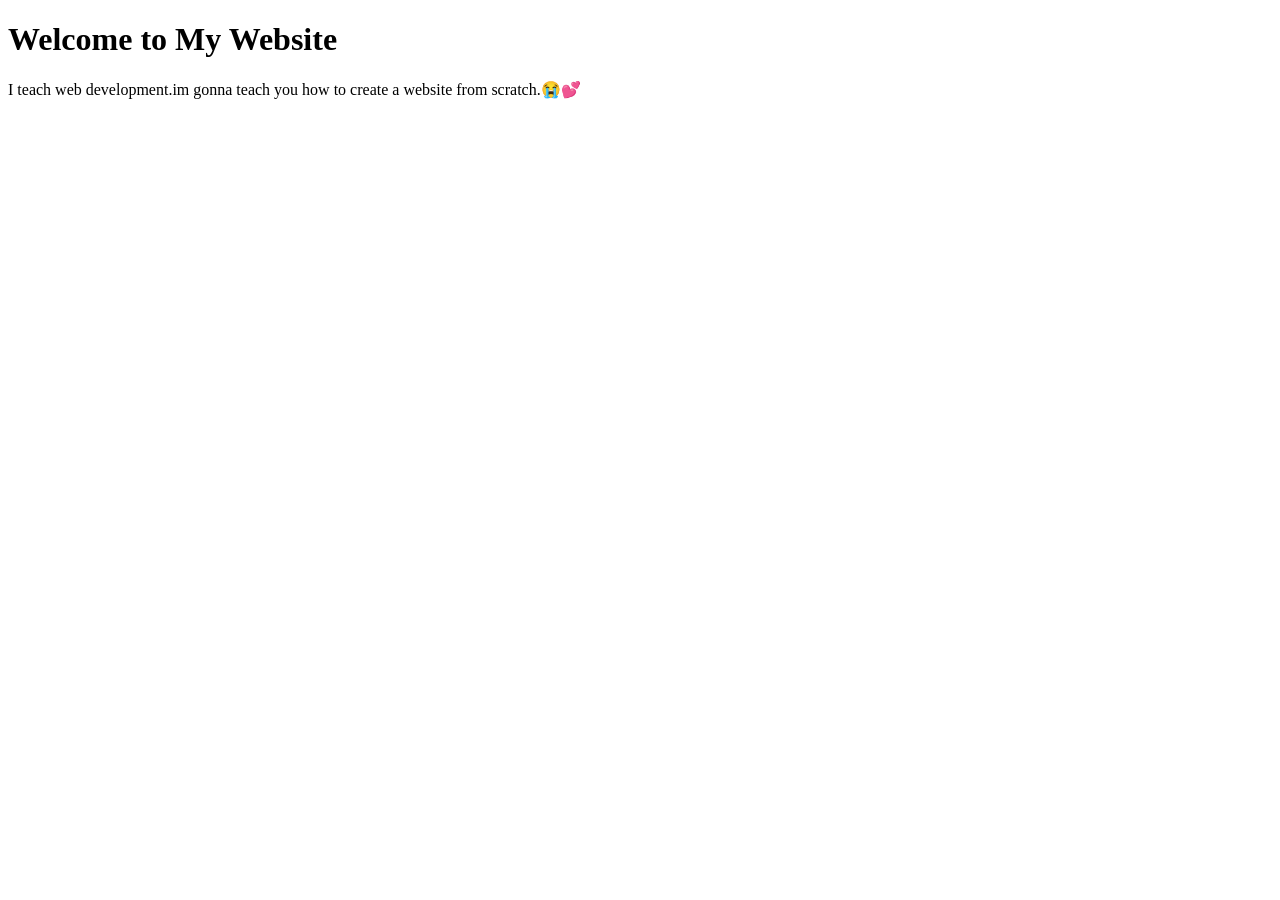
==== index.html @ 0e0ae1fc "first commit" ====
<!DOCTYPE html>
<html lang="en">
<head>
<meta charset="UTF-8">
<meta name="viewport" content="width=device-width, initial-scale=1.0"> 
<title>My Website</title>     
</head>          
<body>
    <h1>Welcome to My Website</h1>
  <p>I teach web development.im gonna teach you how to create a website from scratch.😭💕</p>
</body>
</html>
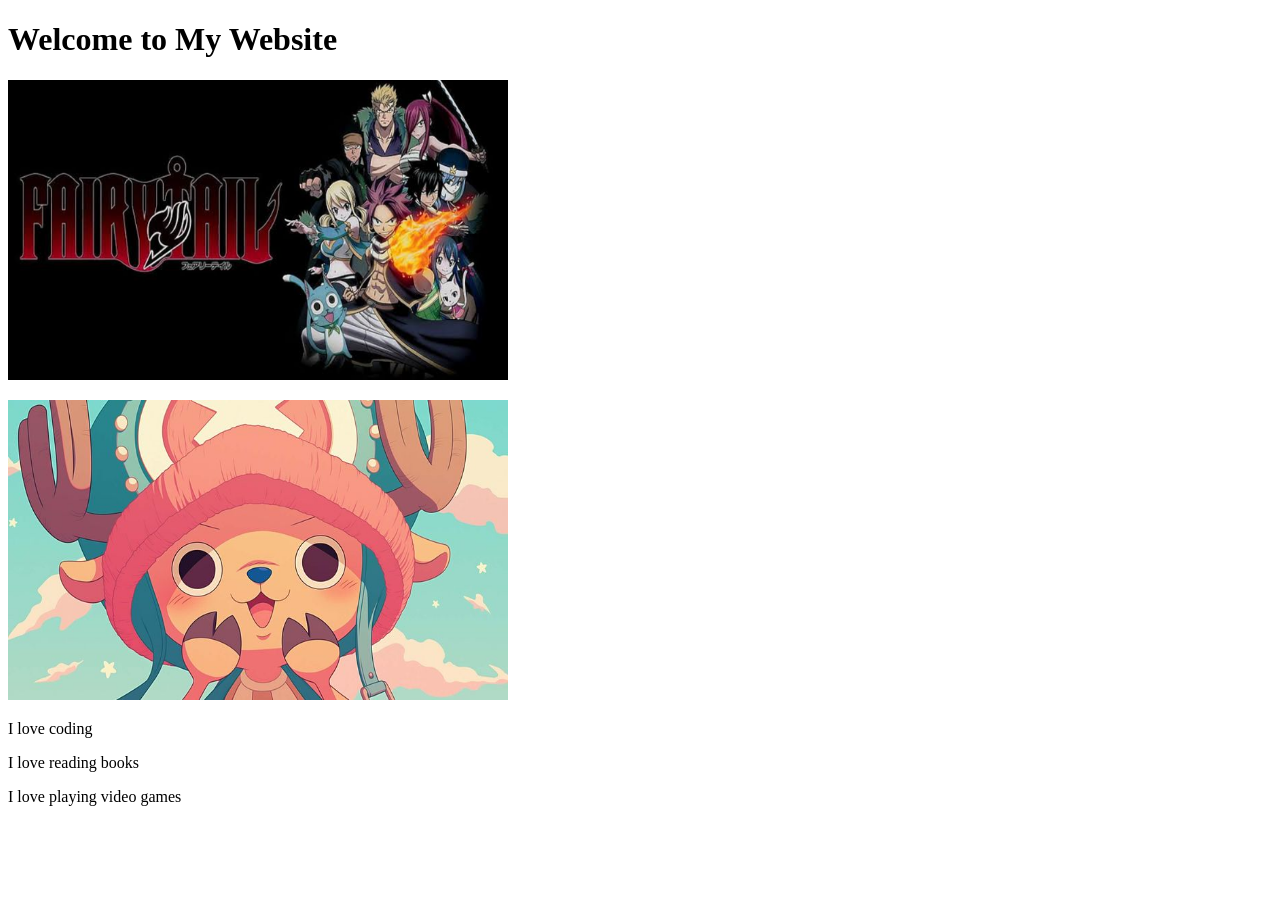
==== commit 2f192f43: "Completed HTML" ====
--- a/index.html
+++ b/index.html
@@ -6,8 +6,23 @@
 <title>My Website</title>     
 </head>          
 <body>
-    <h1>Welcome to My Website</h1>
-  <p>I teach web development.im gonna teach you how to create a website from scratch.😭💕</p>
+ <h1 id = "main-title">Welcome to My Website</h1>
+ 
+ <p class="gallery">
+  <img src="images/Screenshot (151) - Copy.png" alt="Fairy Tail Aesthetic Wallpaper" width="500" height="300">
+ </p>
+ <img src ="images\aesthetic wallpaper chopper.jpg" alt="Aesthetic Wallpaper Chopper" width="500" height="300" id =profile-image>
+ </p>
+
+ <p class="intro">
+  I love coding
+</p>
+
+<p class="intro">
+  I love reading books
+</p data-name="Fadila">
+  I love playing video games
+  </p>
 </body>
 </html>
 
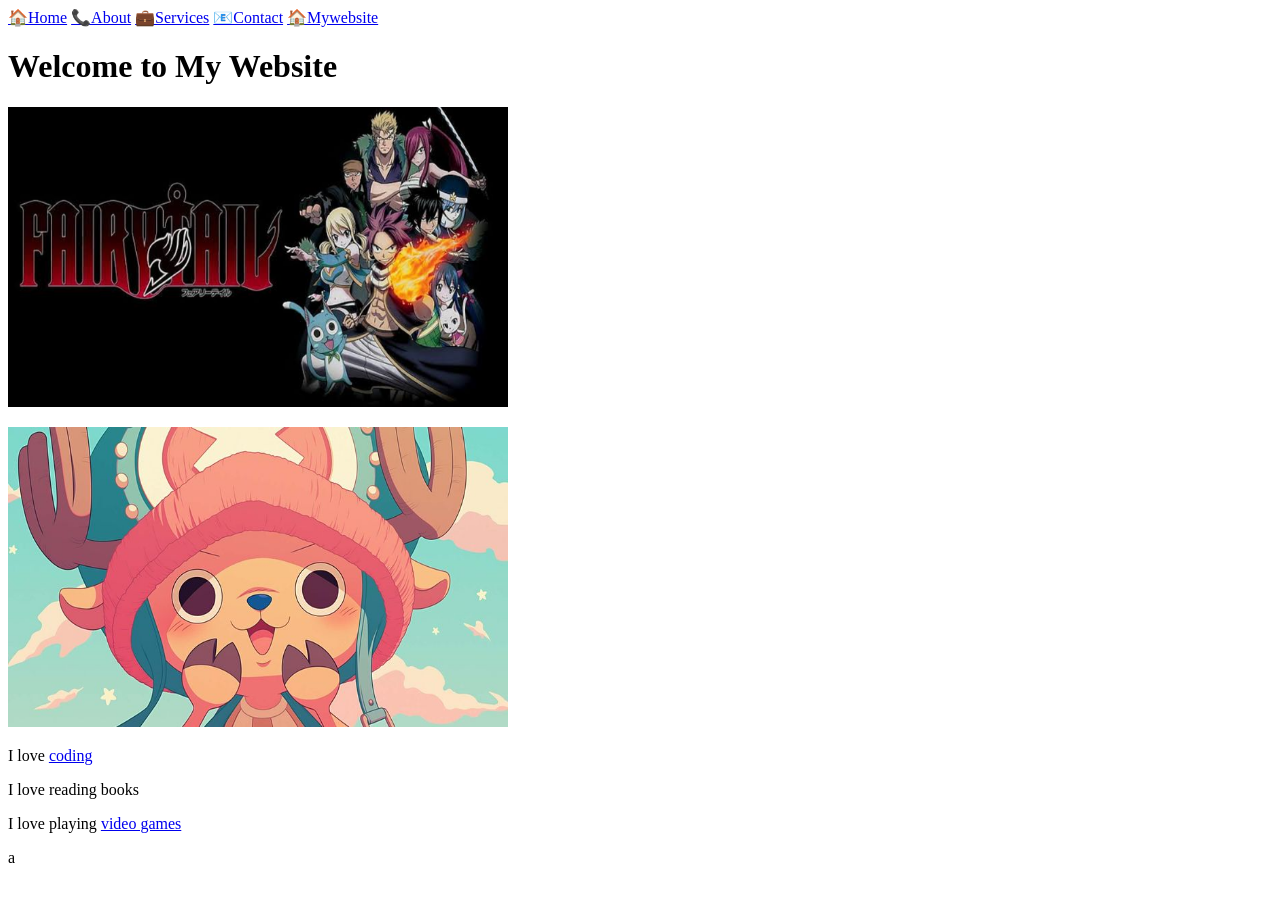
==== commit 472127e3: "first commit" ====
--- a/index.html
+++ b/index.html
@@ -2,28 +2,38 @@
 <html lang="en">
 <head>
 <meta charset="UTF-8">
-<meta name="viewport" content="width=device-width, initial-scale=1.0"> 
-<title>My Website</title>     
-</head>          
+<meta name="viewport" content="width=device-width, initial-scale=1.0">
+<title>My Website</title>
+</head>
 <body>
- <h1 id = "main-title">Welcome to My Website</h1>
- 
- <p class="gallery">
-  <img src="images/Screenshot (151) - Copy.png" alt="Fairy Tail Aesthetic Wallpaper" width="500" height="300">
- </p>
- <img src ="images\aesthetic wallpaper chopper.jpg" alt="Aesthetic Wallpaper Chopper" width="500" height="300" id =profile-image>
- </p>
 
- <p class="intro">
-  I love coding
-</p>
+  <nav>
+    <a href="home.html">🏠Home</a> 
+    <a href="about.html">📞About</a> 
+    <a href="services.html">💼Services</a> 
+    <a href="contact.html">📧Contact</a> 
+    <a href="index.html">🏠Mywebsite</a>
+  </nav>
+  <h1 id="main-title">Welcome to My Website</h1>
 
-<p class="intro">
-  I love reading books
-</p data-name="Fadila">
-  I love playing video games
+  <p class="gallery">
+    <img src="images/Screenshot (151) - Copy.png" alt="Fairy Tail Aesthetic Wallpaper" width="500" height="300">
   </p>
+
+  <img src="images/aesthetic wallpaper chopper.jpg" alt="Aesthetic Wallpaper Chopper" width="500" height="300" id="profile-image">
+
+  <p class="intro">
+    I love <a href="https://www.codedex.io/" target="_blank">coding</a>
+  </p>
+
+  <p class="intro">
+    I love reading books
+  </p>
+
+  <p class="intro" data-name="Fadila">
+    I love playing <a href="https://boardgamegeek.com/geeklist/278833/my-top-100-videogames" target="_blank">video games</a>
+  </p>
+
+  a
 </body>
-</html>
-
-
+</html>
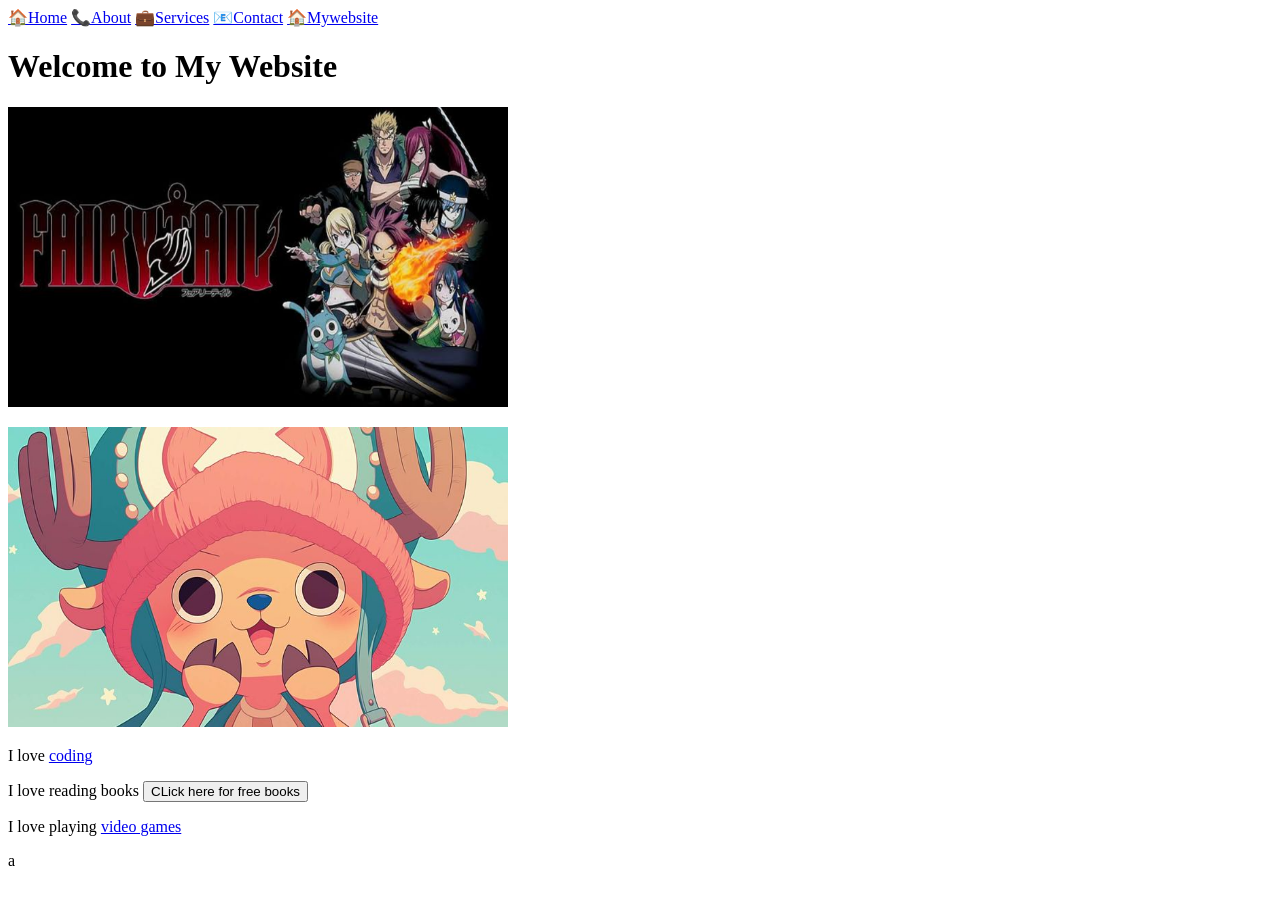
==== commit a37ef426: "update all" ====
--- a/index.html
+++ b/index.html
@@ -28,6 +28,7 @@
 
   <p class="intro">
     I love reading books
+    <button>CLick here for free books</button>
   </p>
 
   <p class="intro" data-name="Fadila">
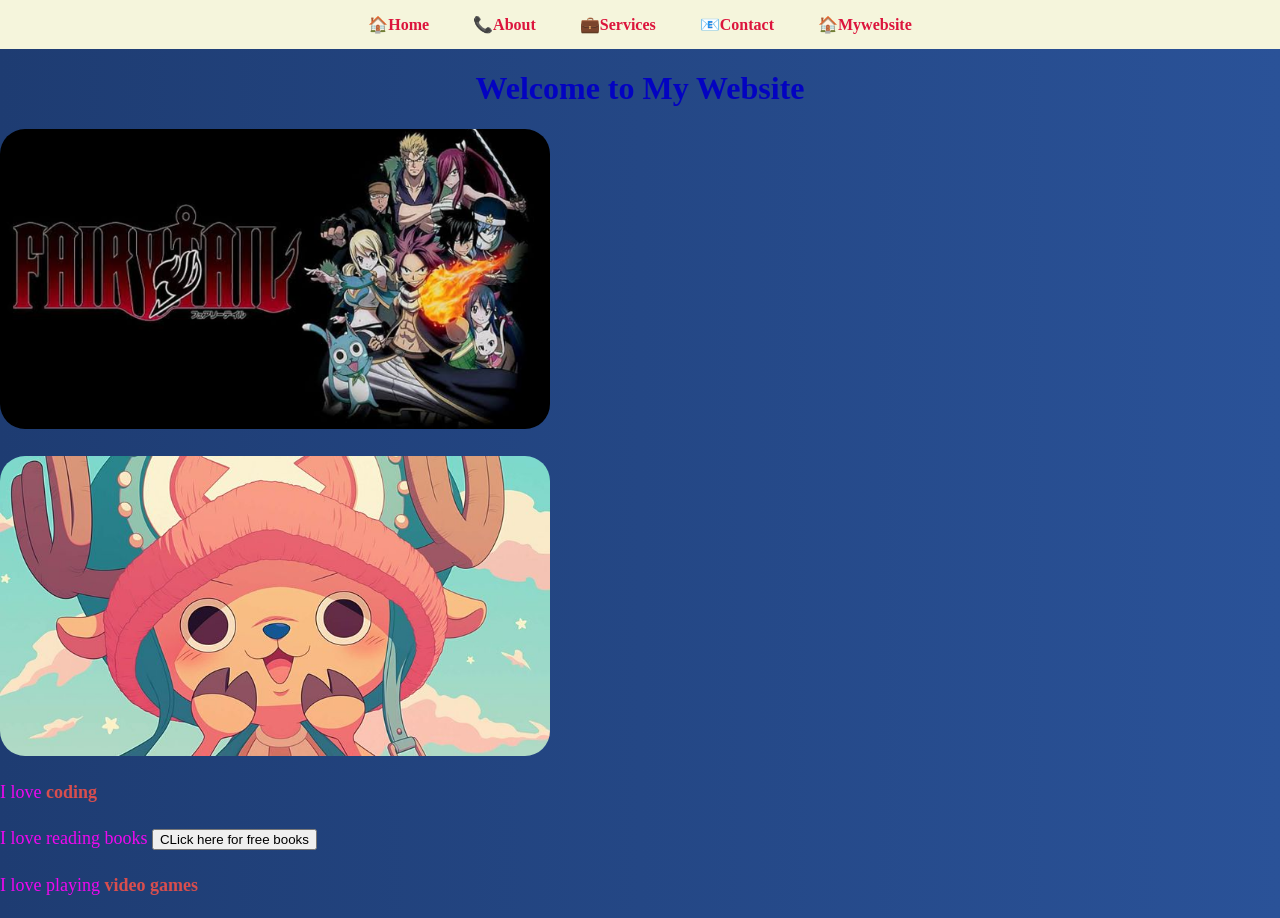
==== commit f9f5e330: "Update all" ====
--- a/index.html
+++ b/index.html
@@ -4,6 +4,7 @@
 <meta charset="UTF-8">
 <meta name="viewport" content="width=device-width, initial-scale=1.0">
 <title>My Website</title>
+<link rel="Stylesheet"href="style.css">
 </head>
 <body>
 
@@ -35,6 +36,6 @@
     I love playing <a href="https://boardgamegeek.com/geeklist/278833/my-top-100-videogames" target="_blank">video games</a>
   </p>
 
-  a
+  <form> </form>
 </body>
 </html>
--- a/style.css
+++ b/style.css
@@ -0,0 +1,130 @@
+h1
+{
+    color:rgb(3, 3, 193);
+    text-align: center;
+}
+
+p
+{   
+    font-size: 18px;
+    line-height: 1.6;
+    color:rgb(240, 8, 240);
+}
+
+body{
+      background: linear-gradient(to right, #1e3c72, #2a5298);
+    font-family:'Times New Roman', Times, serif;
+    margin: 0;
+    padding: 0;
+}
+
+nav{
+    background-color: beige;
+    padding: 15px;
+    text-align: center;
+}
+
+nav a {
+    color:crimson;
+    text-decoration: none;
+    margin:20px;
+}
+
+nav a:hover{
+    color:gold;
+}
+
+img{
+    width: 550px;
+    border-radius: 25px;
+
+}
+
+table{
+    width:100%;
+    border-collapse: collapse;
+}
+
+th,td{
+    border: 1px solid #d84e4e;
+    padding: 8px;
+    text-align: left;
+}
+
+th{
+    background-color: #e11414;
+    color:white;
+}
+
+td{
+    background-color: #e11414;
+    color:white;
+}
+
+form{
+    width: 300px;
+    margin: auto;
+}
+
+input, textarea,select{
+    width: 100%;
+    padding: 10px;
+    margin: 5px 0 15px 0;
+    border: 1px solid #ccc;
+    border-radius: 4px;
+}
+
+input,[type=submit]{
+    background-color: white;
+    color:black;
+    cursor: pointer;
+}
+
+ol,ul{
+    color:darkblue;
+    font-size: 20px;
+    font-family: 'Times New Roman', Times, serif;
+    
+}
+
+li{
+    margin-bottom:10px
+}
+
+caption{
+    color:darkblue;
+    font-size: 20px;
+    font-family: 'Times New Roman', Times, serif;
+    font-weight: bold;
+    padding: 10px;
+}
+
+input[type="submit"]{
+    background-color: aquamarine;
+    color:white;
+    padding: 12px;
+    cursor: pointer;
+    border:none
+}
+
+input[type="submit"]:hover{
+ background-color: darkgreen;
+ color:#d84e4e;
+}
+
+a{
+    text-decoration: none;
+    color:#d84e4e;
+    font-weight: bold;
+}
+
+a:hover{
+    color:aquamarine;
+    text-decoration:underline;
+}
+
+div{
+    background-color: lightblue;
+    padding: 20px;
+    border: 2px solid black;
+}
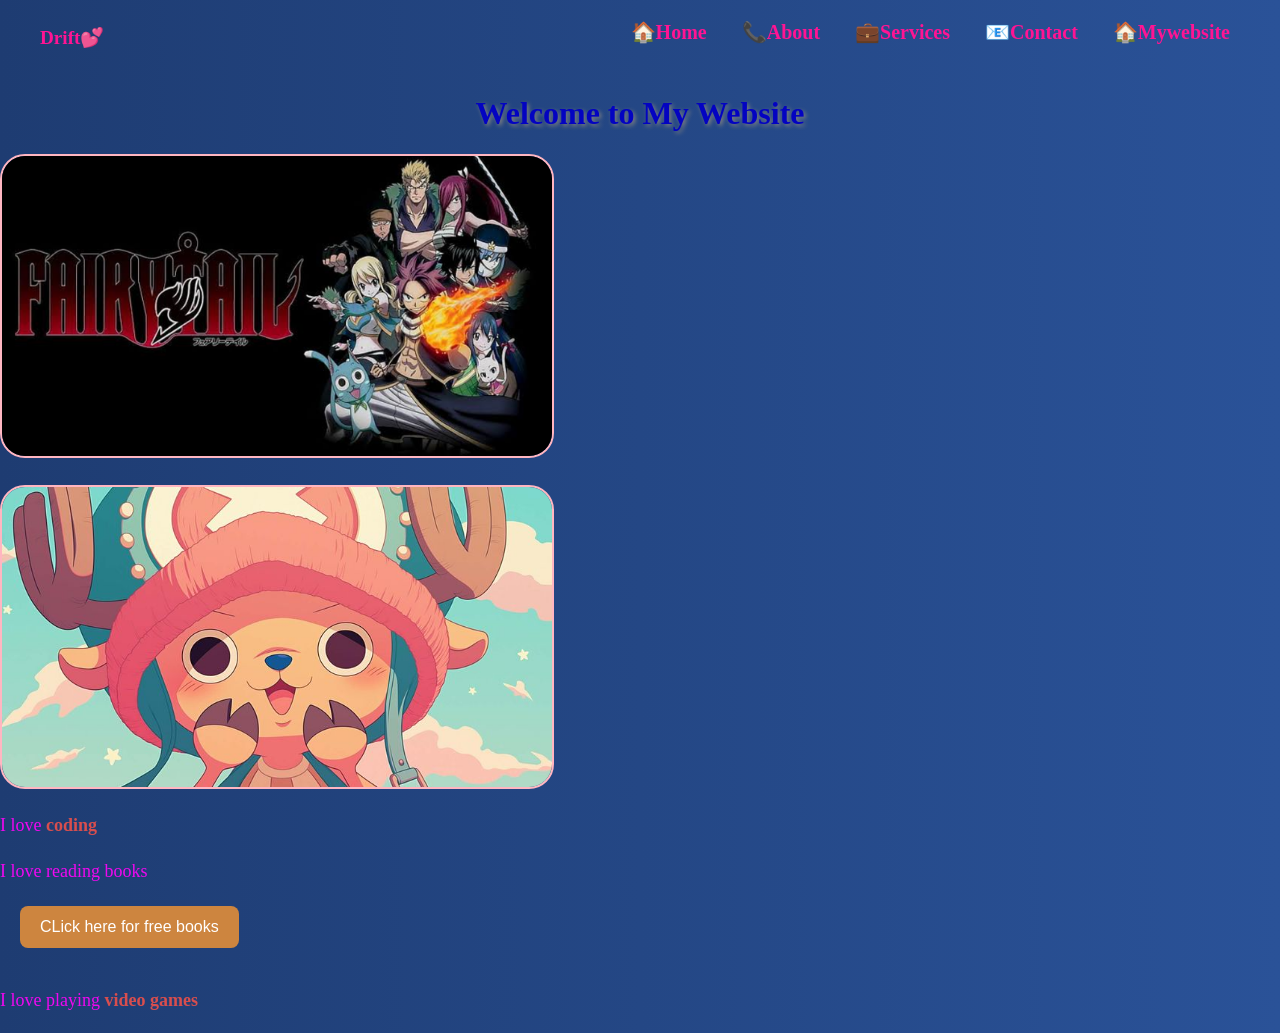
==== commit 378040d7: "Update all" ====
--- a/index.html
+++ b/index.html
@@ -7,14 +7,20 @@
 <link rel="Stylesheet"href="style.css">
 </head>
 <body>
+  
+  <nav class="navbar">
+        <div class ='logo'>
+            <a href="home.html">Drift💕</a>
+        </div>
+        <ul class="nav-links">
+     <li><a href="home.html">🏠Home</a></li>
+      <li><a href="about.html">📞About</a></li>
+      <li><a href="services.html">💼Services</a></li>
+      <li><a href="contact.html">📧Contact</a></li>
+      <li><a href="index.html">🏠Mywebsite</a></li>
 
-  <nav>
-    <a href="home.html">🏠Home</a> 
-    <a href="about.html">📞About</a> 
-    <a href="services.html">💼Services</a> 
-    <a href="contact.html">📧Contact</a> 
-    <a href="index.html">🏠Mywebsite</a>
-  </nav>
+     </ul>
+    </nav>
   <h1 id="main-title">Welcome to My Website</h1>
 
   <p class="gallery">
@@ -28,7 +34,7 @@
   </p>
 
   <p class="intro">
-    I love reading books
+    I love reading books<br>
     <button>CLick here for free books</button>
   </p>
 
@@ -38,4 +44,4 @@
 
   <form> </form>
 </body>
-</html>+</html>
--- a/style.css
+++ b/style.css
@@ -2,6 +2,7 @@
 {
     color:rgb(3, 3, 193);
     text-align: center;
+    text-shadow: 2px 2px 4px gray;
 }
 
 p
@@ -9,34 +10,56 @@
     font-size: 18px;
     line-height: 1.6;
     color:rgb(240, 8, 240);
+  /*This is a comment*/ 
 }
 
 body{
-      background: linear-gradient(to right, #1e3c72, #2a5298);
+    background: linear-gradient(to right, #1e3c72, #2a5298);
     font-family:'Times New Roman', Times, serif;
     margin: 0;
     padding: 0;
 }
 
-nav{
-    background-color: beige;
-    padding: 15px;
-    text-align: center;
+.navbar {
+    display: flex;
+    justify-content: space-between;
+    align-items: center;
+    padding: 20px 40px;
+    background-color: transparent ;
 }
 
-nav a {
-    color:crimson;
+.logo a {
+    color: #ff1493;
     text-decoration: none;
-    margin:20px;
+    font-weight: bold;
+    font-size: 1.2em;
 }
 
-nav a:hover{
-    color:gold;
+.logo {
+    background: transparent ;
+    padding: 0;
+    border: none;
+}
+
+.nav-links {
+    display: flex;
+    gap: 15px;
+    list-style: none;
+    margin: 0;
+    padding: 0;
+    align-items: center;
+}
+
+.nav-links a{
+    color: #ff1493;
+    text-decoration: none;
+    padding: 10px;
 }
 
 img{
     width: 550px;
     border-radius: 25px;
+    border: 2px solid lightpink;
 
 }
 
@@ -127,4 +150,16 @@
     background-color: lightblue;
     padding: 20px;
     border: 2px solid black;
-}+}
+
+
+button{
+    background-color: peru;
+    color:white;
+    padding:12px 20px;
+    border:none;
+    border-radius: 8px;
+    font-size: 16px;
+    cursor:pointer;
+    margin: 20px;
+}
